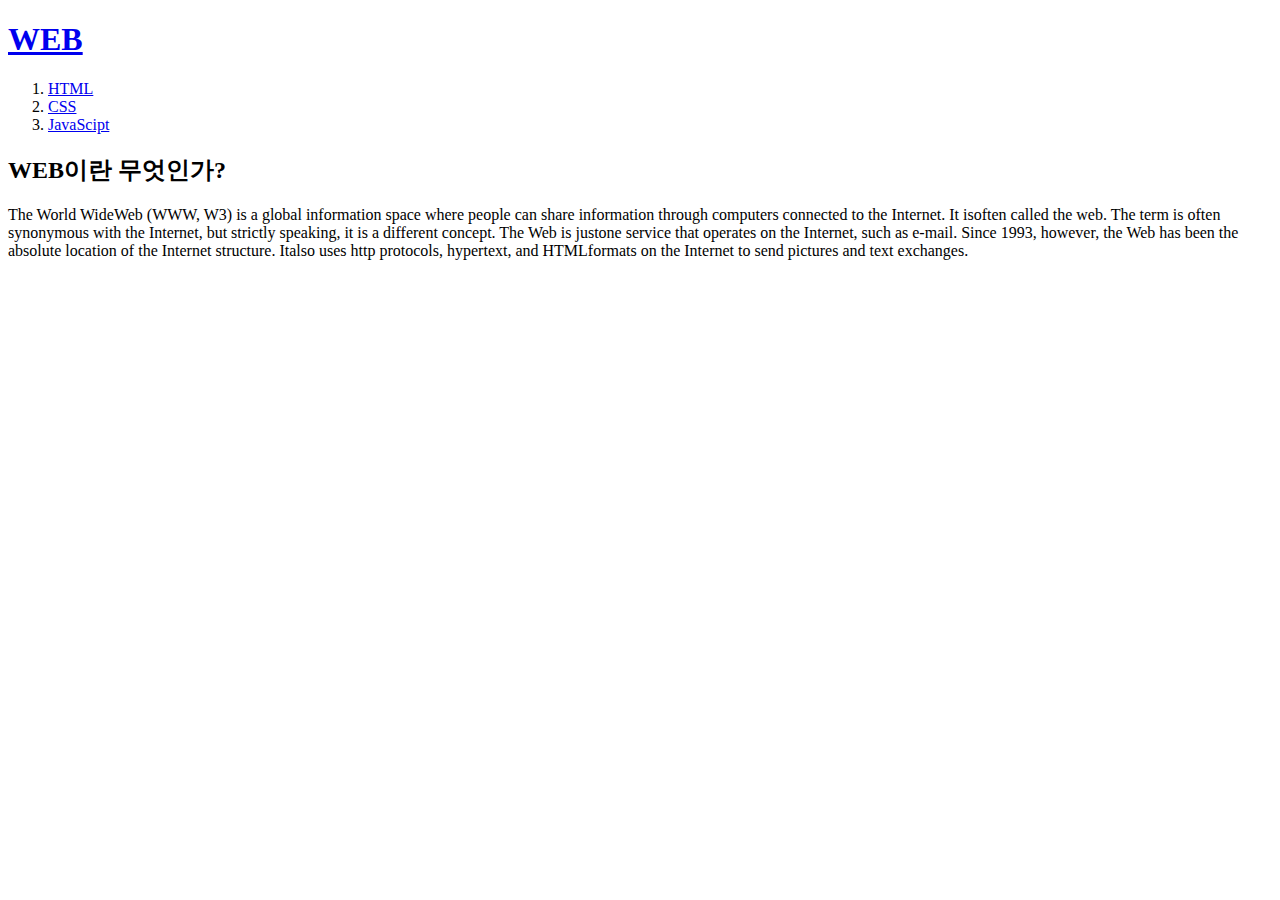
==== index.html @ 704a07b4 "first version" ====
<!doctype html>
<html>
<head>
  <title>WEB - Welcome</title>
  <meta charset="utf-8">
</head>
<body>
  <h1><a href="index.html">WEB</a></h1>
  <ol>
    <li><a href="1.html">HTML</a></li>
    <li><a href="2.html">CSS</a></li>
    <li><a href="3.html">JavaScipt</a></li>
  </ol>
  <h2>WEB이란 무엇인가?</h2>
  <p>The World WideWeb (WWW, W3) is a global information space where people can share information through computers connected to the Internet. It isoften called the web. The term is often synonymous with the Internet, but strictly speaking, it is a different concept. The Web is justone service that operates on the Internet, such as e-mail. Since 1993, however, the Web has been the absolute location of the Internet structure.

Italso uses http protocols, hypertext, and HTMLformats on the Internet to send pictures and text exchanges.
  </p>
</body>
</html>
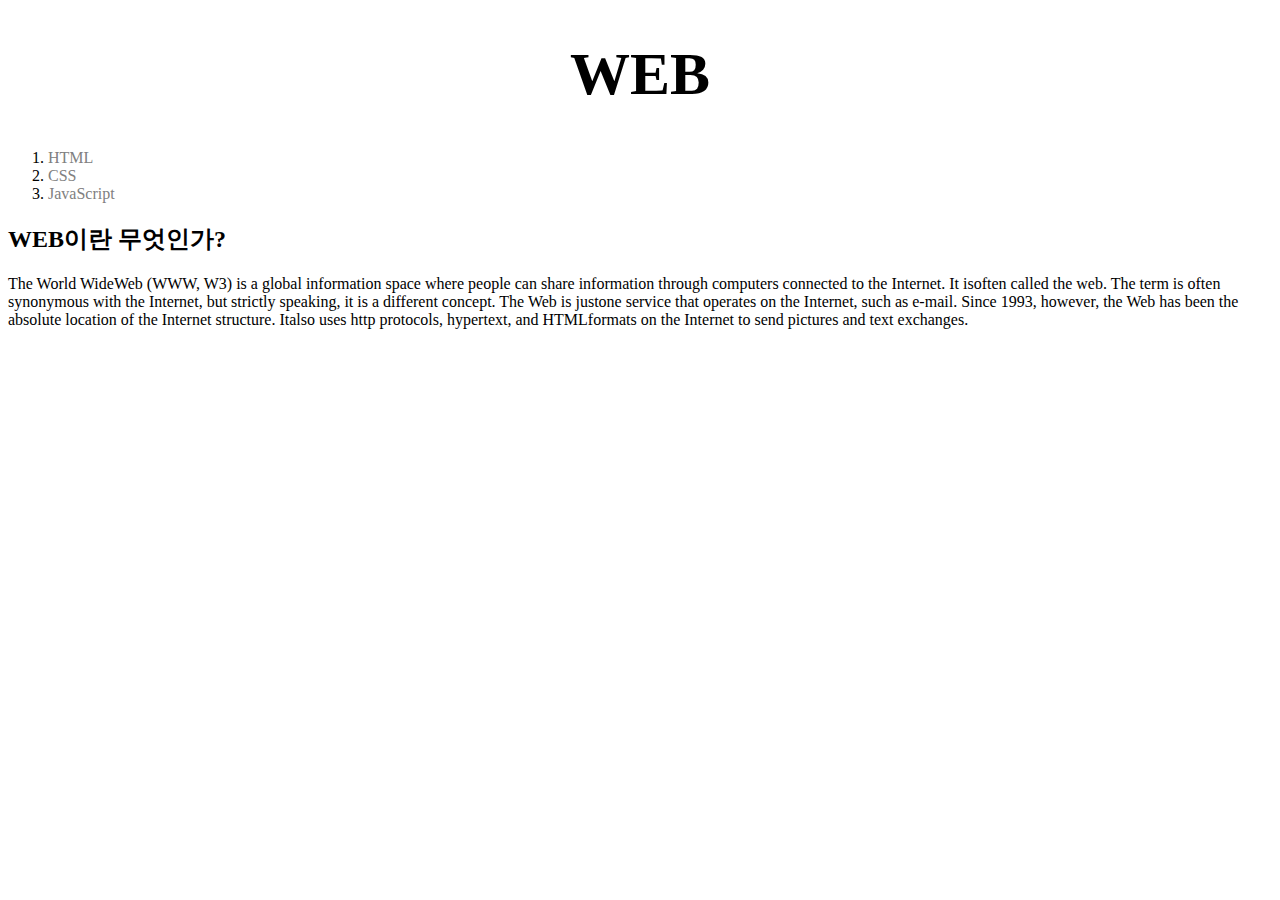
==== commit 1b6c1639: "Add files via upload" ====
--- a/index.html
+++ b/index.html
@@ -3,18 +3,77 @@
 <head>
   <title>WEB - Welcome</title>
   <meta charset="utf-8">
+  <style>
+  #active {
+    color: red;
+  }
+  .saw{
+    color: gray;
+  }
+  a {
+    color:black;
+    text-decoration: none;
+  }
+  h1 {
+    font-size: 60px;
+    text-align: center
+  }
+  </style>
+  <!-- Global site tag (gtag.js) - Google Analytics -->
+  <script async src="https://www.googletagmanager.com/gtag/js?id=G-1GNPB8FPVK"></script>
+  <script>
+  window.dataLayer = window.dataLayer || [];
+  function gtag(){dataLayer.push(arguments);}
+  gtag('js', new Date());
+
+  gtag('config', 'G-1GNPB8FPVK');
+</script>
 </head>
 <body>
   <h1><a href="index.html">WEB</a></h1>
   <ol>
-    <li><a href="1.html">HTML</a></li>
-    <li><a href="2.html">CSS</a></li>
-    <li><a href="3.html">JavaScipt</a></li>
+    <li><a href="1.html" class="saw">HTML</font></a></li>
+    <li><a href="2.html" class="saw">CSS</font></a></li>
+    <li><a href="3.html" class="saw">JavaScript</font></a></li>
   </ol>
   <h2>WEB이란 무엇인가?</h2>
   <p>The World WideWeb (WWW, W3) is a global information space where people can share information through computers connected to the Internet. It isoften called the web. The term is often synonymous with the Internet, but strictly speaking, it is a different concept. The Web is justone service that operates on the Internet, such as e-mail. Since 1993, however, the Web has been the absolute location of the Internet structure.
 
 Italso uses http protocols, hypertext, and HTMLformats on the Internet to send pictures and text exchanges.
   </p>
+  <p>
+    <div id="disqus_thread"></div>
+    <script>
+    /**
+    *  RECOMMENDED CONFIGURATION VARIABLES: EDIT AND UNCOMMENT THE SECTION BELOW TO INSERT DYNAMIC VALUES FROM YOUR PLATFORM OR CMS.
+    *  LEARN WHY DEFINING THESE VARIABLES IS IMPORTANT: https://disqus.com/admin/universalcode/#configuration-variables    */
+    /*
+    var disqus_config = function () {
+    this.page.url = PAGE_URL;  // Replace PAGE_URL with your page's canonical URL variable
+    this.page.identifier = PAGE_IDENTIFIER; // Replace PAGE_IDENTIFIER with your page's unique identifier variable
+    };
+    */
+    (function() { // DON'T EDIT BELOW THIS LINE
+    var d = document, s = d.createElement('script');
+    s.src = 'https://web-1-g72vyopkrt.disqus.com/embed.js';
+    s.setAttribute('data-timestamp', +new Date());
+    (d.head || d.body).appendChild(s);
+    })();
+  </script>
+  <noscript>Please enable JavaScript to view the <a href="https://disqus.com/?ref_noscript">comments powered by Disqus.</a></noscript>
+  </p>
+  <!--Start of Tawk.to Script-->
+  <script type="text/javascript">
+  var Tawk_API=Tawk_API||{}, Tawk_LoadStart=new Date();
+  (function(){
+    var s1=document.createElement("script"),s0=document.getElementsByTagName("script")[0];
+    s1.async=true;
+    s1.src='https://embed.tawk.to/604879df1c1c2a130d66e662/1f0dho4pf';
+    s1.charset='UTF-8';
+    s1.setAttribute('crossorigin','*');
+    s0.parentNode.insertBefore(s1,s0);
+  })();
+</script>
+<!--End of Tawk.to Script-->
 </body>
 </html>
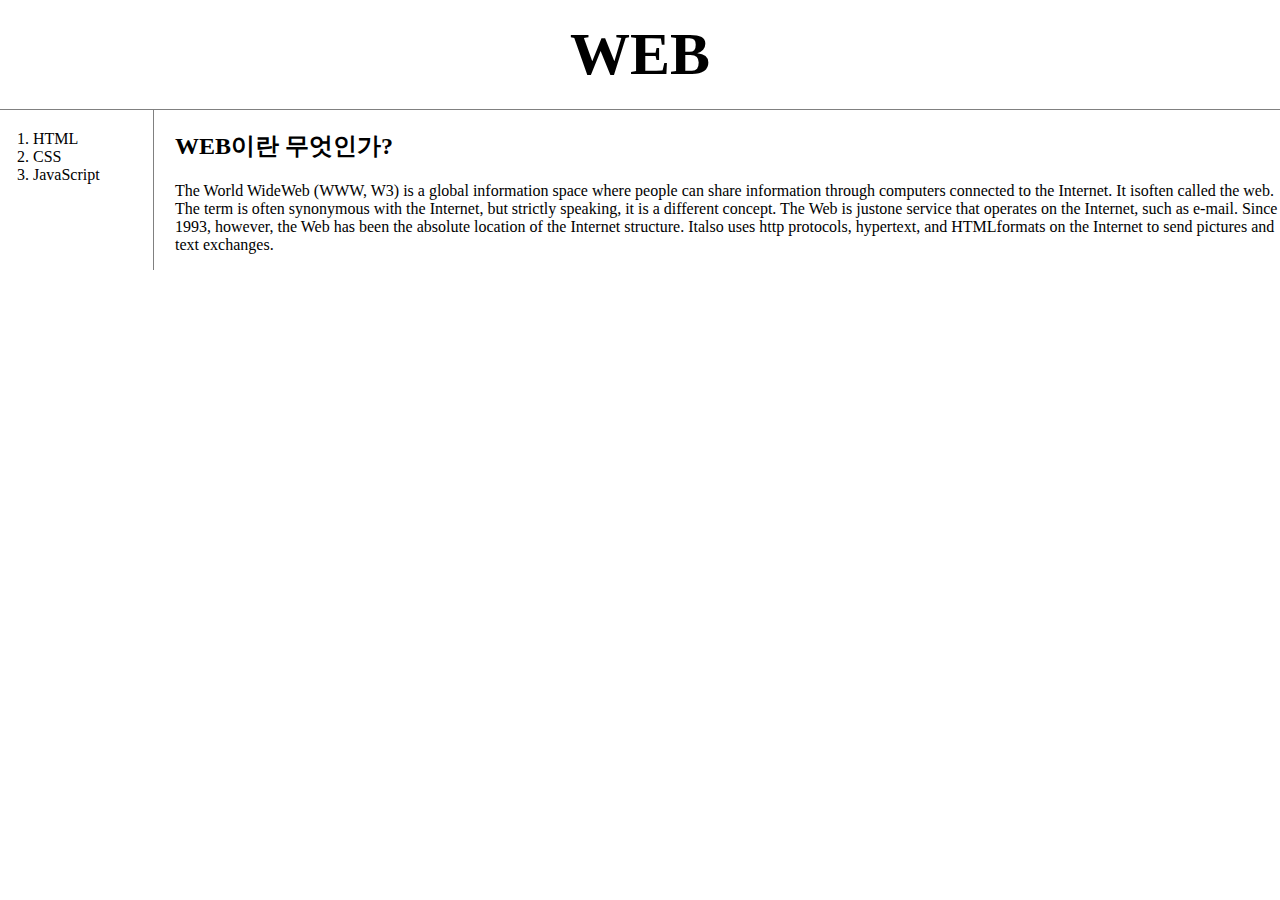
==== commit b0a0bdf8: "Add files via upload" ====
--- a/index.html
+++ b/index.html
@@ -4,20 +4,47 @@
   <title>WEB - Welcome</title>
   <meta charset="utf-8">
   <style>
-  #active {
-    color: red;
+  body{
+    margin: 0;
   }
-  .saw{
-    color: gray;
-  }
-  a {
-    color:black;
-    text-decoration: none;
-  }
-  h1 {
-    font-size: 60px;
-    text-align: center
-  }
+    a {
+      color:black;
+      text-decoration: none;
+    }
+    h1 {
+      font-size: 60px;
+      text-align: center;
+      border-bottom: 1px solid gray;
+      margin: 0;
+      padding: 20px;
+    }
+    ol{
+      border-right: 1px solid gray;
+      width:100px;
+      margin: 0;
+      padding: 20px;
+    }
+    #grid{
+      display: grid;
+      grid-template-columns: 150px 1fr;
+    }
+    #grid ol{
+      padding-left: 33px;
+    }
+    #grid #article{
+      padding-left: 25px;
+    }
+    @media(max-width: 800px) {
+      #grid{
+        display: block;
+      }
+      ol{
+        border-right: none;
+      }
+      h1 {
+        border-bottom: none;
+      }
+    }
   </style>
   <!-- Global site tag (gtag.js) - Google Analytics -->
   <script async src="https://www.googletagmanager.com/gtag/js?id=G-1GNPB8FPVK"></script>
@@ -31,16 +58,20 @@
 </head>
 <body>
   <h1><a href="index.html">WEB</a></h1>
-  <ol>
-    <li><a href="1.html" class="saw">HTML</font></a></li>
-    <li><a href="2.html" class="saw">CSS</font></a></li>
-    <li><a href="3.html" class="saw">JavaScript</font></a></li>
-  </ol>
-  <h2>WEB이란 무엇인가?</h2>
-  <p>The World WideWeb (WWW, W3) is a global information space where people can share information through computers connected to the Internet. It isoften called the web. The term is often synonymous with the Internet, but strictly speaking, it is a different concept. The Web is justone service that operates on the Internet, such as e-mail. Since 1993, however, the Web has been the absolute location of the Internet structure.
+  <div id="grid">
+    <ol>
+      <li><a href="1.html" >HTML</a></li>
+      <li><a href="2.html" >CSS</a></li>
+      <li><a href="3.html" >JavaScript</a></li>
+    </ol>
+    <div id="article">
+      <h2>WEB이란 무엇인가?</h2>
+      <p>The World WideWeb (WWW, W3) is a global information space where people can share information through computers connected to the Internet. It isoften called the web. The term is often synonymous with the Internet, but strictly speaking, it is a different concept. The Web is justone service that operates on the Internet, such as e-mail. Since 1993, however, the Web has been the absolute location of the Internet structure.
 
 Italso uses http protocols, hypertext, and HTMLformats on the Internet to send pictures and text exchanges.
-  </p>
+      </p>
+    </div>
+  </div>
   <p>
     <div id="disqus_thread"></div>
     <script>
